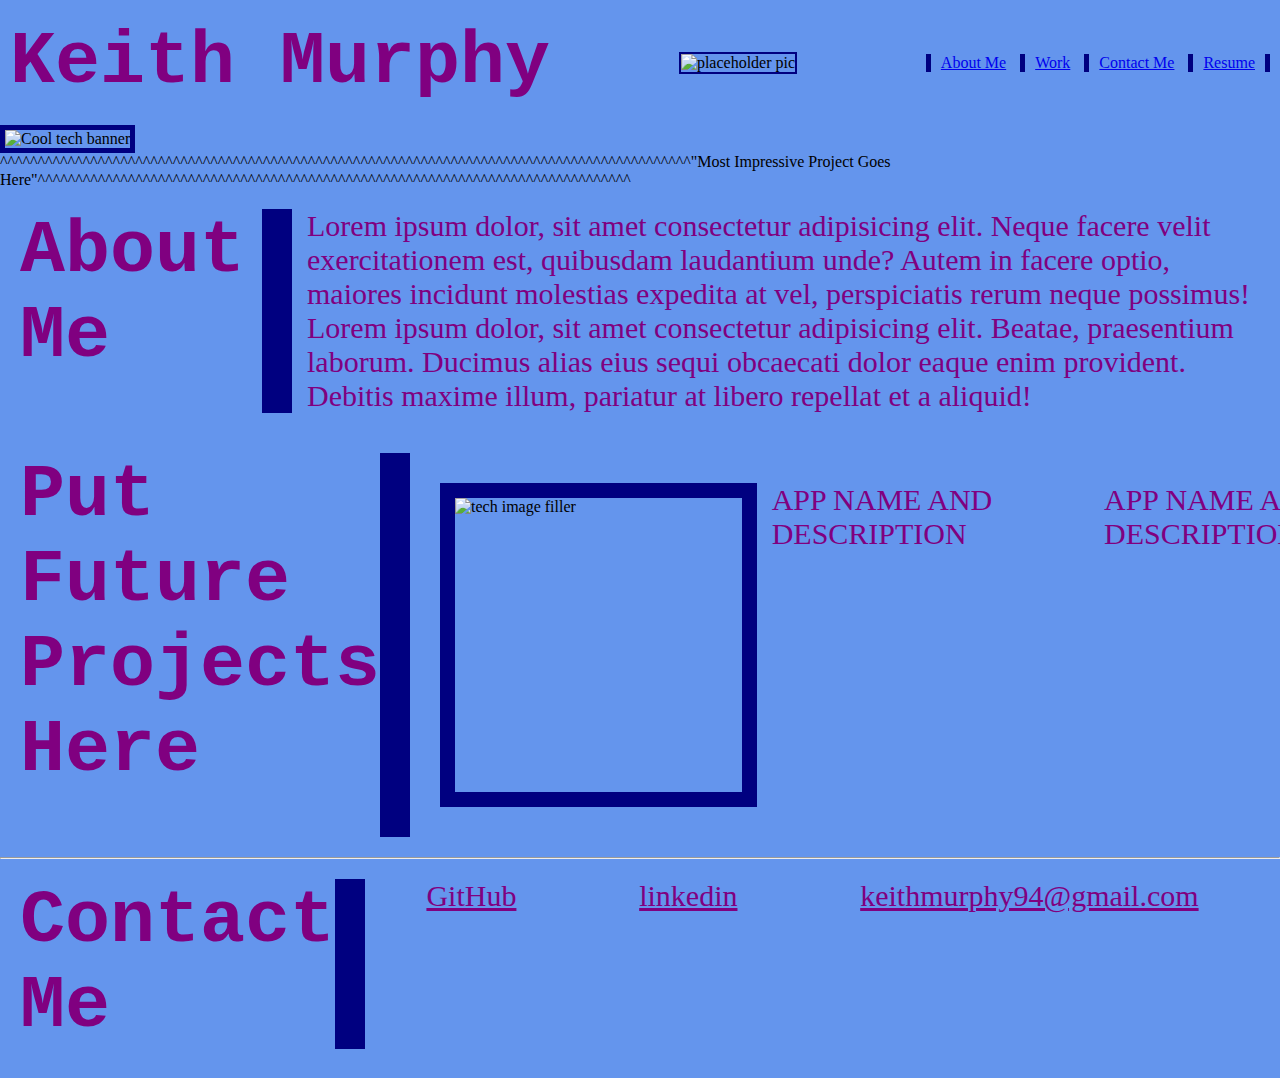
==== index.html @ 98a30c7b "renamed files index and style" ====
<!DOCTYPE html>
<html lang="en-us">
<!-- head -->

<head>
  <meta charset="UTF-8" />
  <meta name="viewport" content="width=device-width, initial-scale=1.0" />
  <meta http-equiv="X-UA-Compatible" content="IE=edge" />
  <title>Keith Murphy Porfolio</title>
  <link rel="stylesheet" href="style.css" />
</head>



<body>





  <header>
    <!-- Header/Navigation -->
    <h1 class="heading-name">Keith Murphy</h1>
    <img src="https://i.pravatar.cc/150" alt="placeholder pic">
    <nav>
      <ul>
        <li><a href="#aboutme">About Me</a></li>
        <li><a href="#work">Work</a></li>
        <li><a href="#footer-section">Contact Me</a></li>
        <li><a href="#" target="_blank">Resume</a></li>
      </ul>
    </nav>
  </header>






  <!-- First Big Project  -->

  <figure>

    <img class="landingimg" src="http://placeimg.com/1000/480/tech" alt="Cool tech banner" />
    <p>^^^^^^^^^^^^^^^^^^^^^^^^^^^^^^^^^^^^^^^^^^^^^^^^^^^^^^^^^^^^^^^^^^^^^^^^^^^^^^^^^^^^^^^^^^^^"Most Impressive
      Project Goes Here"^^^^^^^^^^^^^^^^^^^^^^^^^^^^^^^^^^^^^^^^^^^^^^^^^^^^^^^^^^^^^^^^^^^^^^^^^^^^^^^</p>
  </figure>






  <main>
    <!--About Me container -->
    <section class="section">
      <h1 class="section-titles about-title">About Me</h1>
      <article class="box" id="aboutme">
        <p>
          Lorem ipsum dolor, sit amet consectetur adipisicing elit. Neque facere velit exercitationem est, quibusdam
          laudantium unde? Autem in facere optio, maiores incidunt molestias expedita at vel, perspiciatis rerum neque
          possimus! Lorem ipsum dolor, sit amet consectetur adipisicing elit. Beatae, praesentium laborum. Ducimus alias
          eius sequi obcaecati dolor eaque enim provident. Debitis maxime illum, pariatur at libero repellat et a
          aliquid!
        </p>
      </article>
    </section>








    <!--       
      !-- Work/ grid of fututre projects? -->
    <section class="section">
      <h1 class="section-titles aside"> Put Future Projects Here</h1>
      <section class="box" id="work">
        <figure>
          <img src="http://placeimg.com/640/480/tech" alt="tech image filler">
          <p>APP NAME AND DESCRIPTION</p>
        </figure>
        <figure>
          <p>APP NAME AND DESCRIPTION</p>
          <img src="http://placeimg.com/640/480/animals" alt="animal image filler">
        </figure>
        <figure>
          <img src="http://placeimg.com/640/480/nature" alt="nature image filler">
          <P>APP NAME AND DESCRIPTION</P>
        </figure>

      </section>
    </section>

    <hr>




    <!-- Contact me container -->
    <section class="section">
      <h1 class="section-titles">Contact Me</h1>
      <section class="box footer" id="footer-section">
        <a class="links" href="https://github.com/KeithMurph" target="_blank"> GitHub</a>
        <a class="links" href="https://www.linkedin.com/in/keith-murphy-650985213/" target="_blank">linkedin</a>
        <a class="links" href="mailto:keithmurphy94@gmail.com? subject=subject">keithmurphy94@gmail.com</a>
      </section>
    </section>
  </main>
  <footer></footer>
</body>

</html>
---- style.css ----
/* global */

:root{
  --border-width: 5px;
}

*{
  margin: 0px;
  padding: 0px;
  background-color: cornflowerblue;
}

/* header  and navigation*/

header{
  display: flex;
  flex-direction: row;
  justify-content: space-between;
  align-items: center;
  background:cornflowerblue;
}

/* placeholder profile pic or avatar */
header img{

  flex-direction: row;
  border: 2px solid navy;
}
header img:hover {
  opacity: .5;
  transform: rotate(360deg);
  transition: transform 3s ease;
}

h1{
  font-size: 75px;
  color:purple;
  text-align: left;
  font-family: monospace;
}

li{
  display: inline-block;
  flex-grow: 1;
  text-align: center;
  border-left: var(--border-width) solid navy; 
  padding: 0px 10px;
}

li:last-child{
  border-right: var(--border-width) solid navy;
}

nav{
  display:flex;
  flex-direction: row;
  justify-content: space-evenly;
  margin: 0px 10px;
}


/* main body for about me */

main{
  display:flex;
  flex-direction: column;
}


/* more header out of order lol */
.heading-name{
  display: flex;
  margin: 10px 0px;
  padding:10px 10px;
  
  
}

/* sections */
.section{
  display:flex;
  flex-direction: row;
  justify-content:right;
  margin: 20px; 
  
}


.section-titles{
  display:flex;
  border-right: 30px solid navy;
  flex-basis: 20%;
}

/* box */
.box {
  display: flex;
  flex-direction: column;
  flex-basis: 80%;
  flex-wrap: wrap;
}

/* footer and links */
.footer{
  justify-content: space-around;
  flex-direction: row;
}
.links {

color:purple;
font-size: 30px;


}


/* boxes */
.box p{

  color:purple;
  font-size: 30px;  
  padding-left: 15px;
}

.box figure{
  display: flex;
  flex: 1 1 40%;
  height: 250px;
  margin: 30px;
  justify-content: center;
}

.box figure:first-child{
  flex: 5 5 50%;
  height: 550px;
}

.box img {
  object-fit: cover;
  width:80%;
  border: 15px solid navy;
}

/* main project image */

.landingimg {
  object-fit: cover;
  width: 100%;
  max-height: 40vh;
 border: 5px solid navy;
}


/* hover affect for all images */
figure img:hover {
  opacity: .5;
 
  

}




/* hover affects images in future projects  */
#work img:hover {
  transform: rotate(5deg);
}



.landingimg p{
object-fit: cover;
text-align: center;

}

/* aside */
.aside {
 color:purple;

}
.about-title {

  color: purple;
}
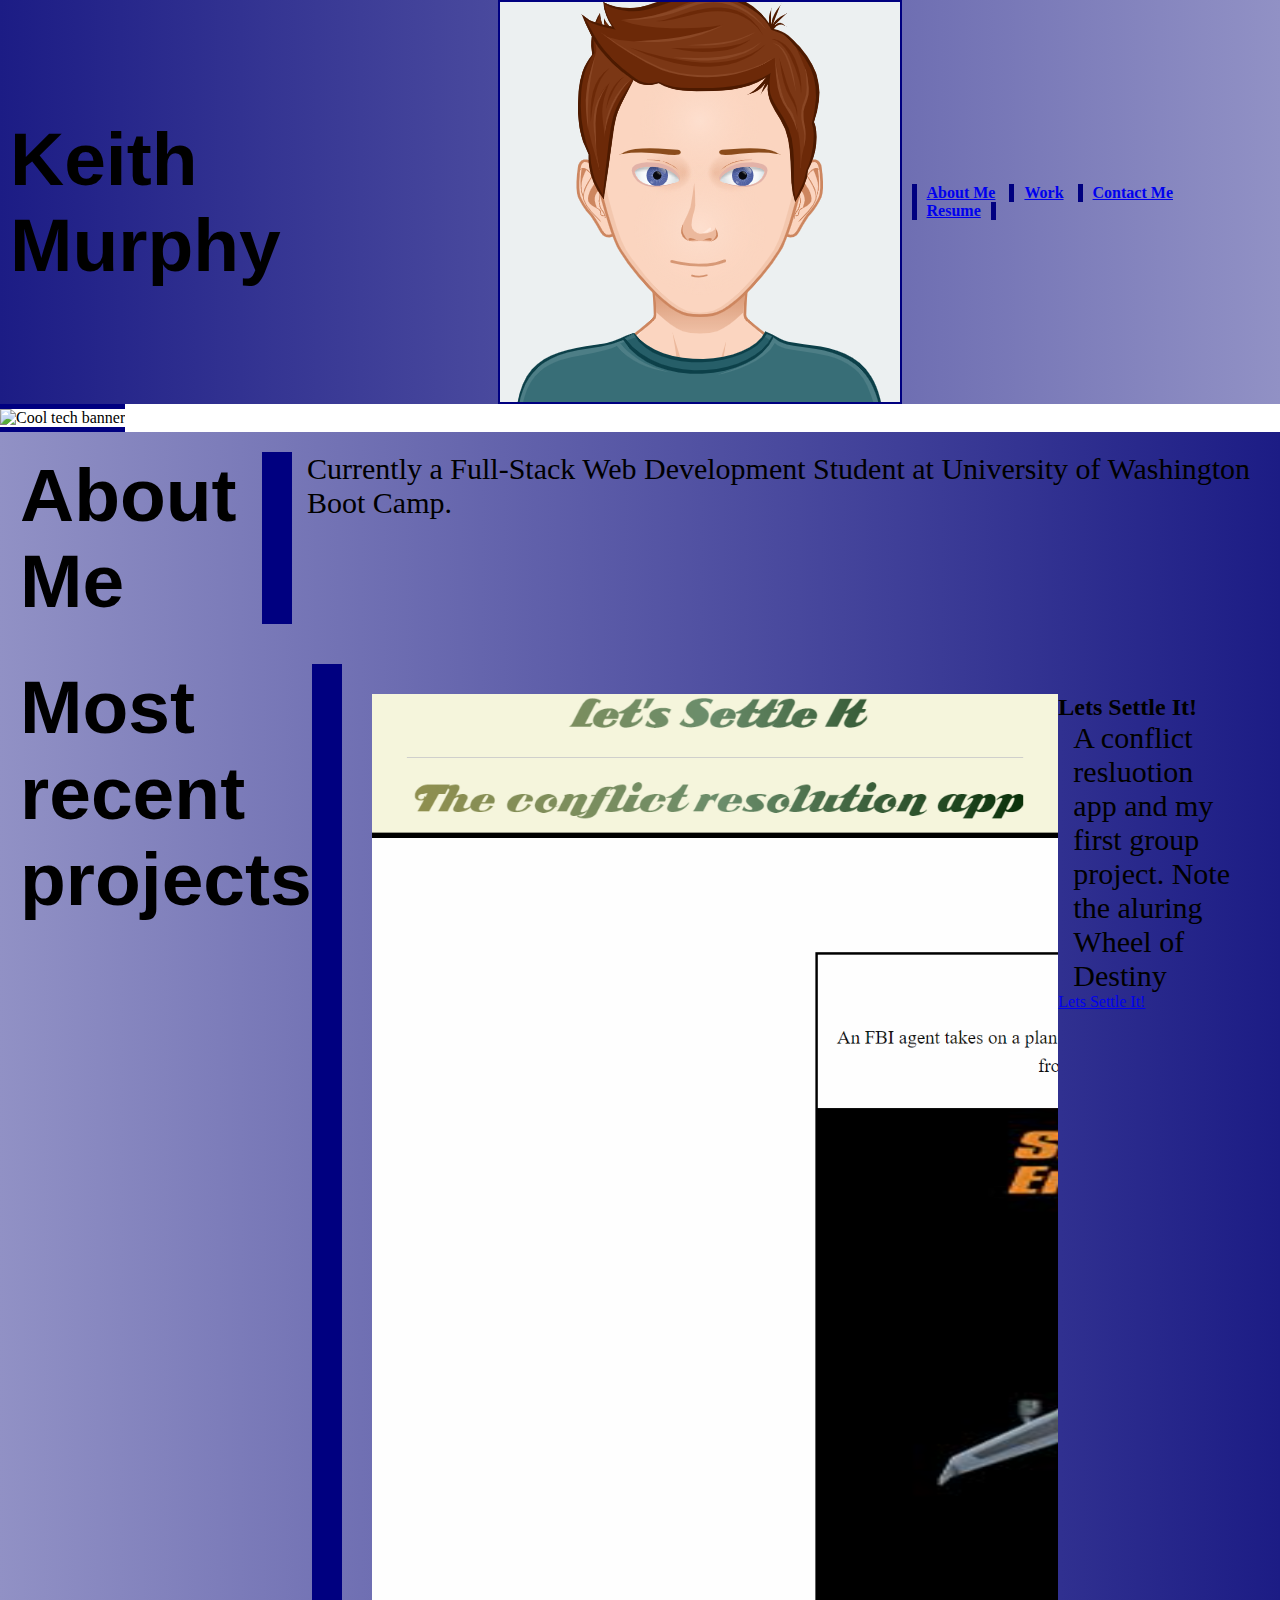
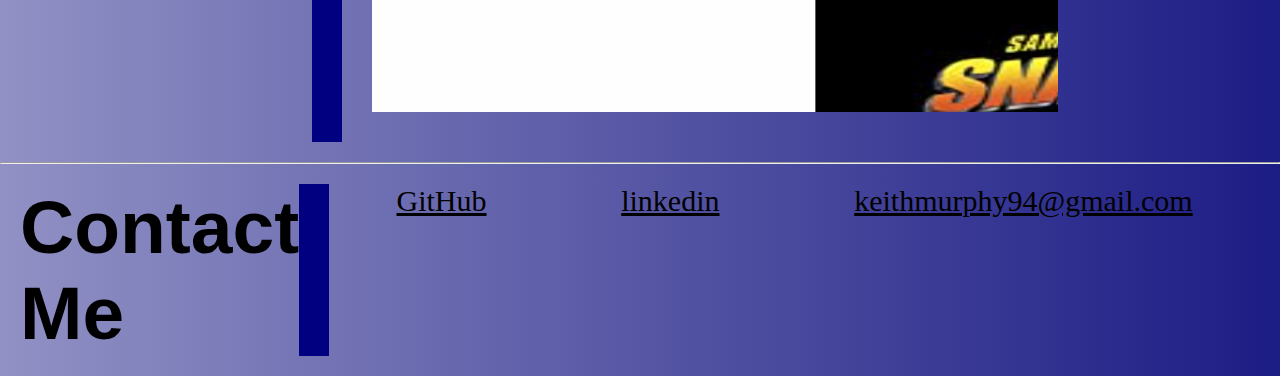
==== commit fefae2d8: "updated portfolio 7.13" ====
--- a/index.html
+++ b/index.html
@@ -7,7 +7,9 @@
   <meta name="viewport" content="width=device-width, initial-scale=1.0" />
   <meta http-equiv="X-UA-Compatible" content="IE=edge" />
   <title>Keith Murphy Porfolio</title>
+  <link href="https://cdn.jsdelivr.net/npm/bootstrap@5.0.2/dist/css/bootstrap.min.css" rel="stylesheet" integrity="sha384-EVSTQN3/azprG1Anm3QDgpJLIm9Nao0Yz1ztcQTwFspd3yD65VohhpuuCOmLASjC" crossorigin="anonymous">
   <link rel="stylesheet" href="style.css" />
+
 </head>
 
 
@@ -21,13 +23,13 @@
   <header>
     <!-- Header/Navigation -->
     <h1 class="heading-name">Keith Murphy</h1>
-    <img src="https://i.pravatar.cc/150" alt="placeholder pic">
+    <img src="./assets/Avatarr.png" alt="placeholder pic">
     <nav>
       <ul>
         <li><a href="#aboutme">About Me</a></li>
         <li><a href="#work">Work</a></li>
         <li><a href="#footer-section">Contact Me</a></li>
-        <li><a href="#" target="_blank">Resume</a></li>
+        <li><a href="file:///C:/Users/keith/OneDrive/Desktop/Resume.pdf" target="_blank">Resume</a></li>
       </ul>
     </nav>
   </header>
@@ -39,12 +41,11 @@
 
   <!-- First Big Project  -->
 
-  <figure>
+  <div>
 
-    <img class="landingimg" src="http://placeimg.com/1000/480/tech" alt="Cool tech banner" />
-    <p>^^^^^^^^^^^^^^^^^^^^^^^^^^^^^^^^^^^^^^^^^^^^^^^^^^^^^^^^^^^^^^^^^^^^^^^^^^^^^^^^^^^^^^^^^^^^"Most Impressive
-      Project Goes Here"^^^^^^^^^^^^^^^^^^^^^^^^^^^^^^^^^^^^^^^^^^^^^^^^^^^^^^^^^^^^^^^^^^^^^^^^^^^^^^^</p>
-  </figure>
+    <img class="landingimg" src="https://placeimg.com/640/480/tech" alt="Cool tech banner" />
+   
+  </div>
 
 
 
@@ -57,12 +58,7 @@
       <h1 class="section-titles about-title">About Me</h1>
       <article class="box" id="aboutme">
         <p>
-          Lorem ipsum dolor, sit amet consectetur adipisicing elit. Neque facere velit exercitationem est, quibusdam
-          laudantium unde? Autem in facere optio, maiores incidunt molestias expedita at vel, perspiciatis rerum neque
-          possimus! Lorem ipsum dolor, sit amet consectetur adipisicing elit. Beatae, praesentium laborum. Ducimus alias
-          eius sequi obcaecati dolor eaque enim provident. Debitis maxime illum, pariatur at libero repellat et a
-          aliquid!
-        </p>
+          Currently a Full-Stack Web Development Student at University of Washington Boot Camp. </p>
       </article>
     </section>
 
@@ -76,19 +72,39 @@
     <!--       
       !-- Work/ grid of fututre projects? -->
     <section class="section">
-      <h1 class="section-titles aside"> Put Future Projects Here</h1>
+      <h1 class="section-titles aside">Most recent projects</h1>
       <section class="box" id="work">
+       <!-- Lets settle it -->
         <figure>
-          <img src="http://placeimg.com/640/480/tech" alt="tech image filler">
-          <p>APP NAME AND DESCRIPTION</p>
+          <img src="./assets/LST.scrrenshot.png" alt="lets settle it image">
+          <div>
+          <h2> Lets Settle It! </h2> 
+          <p> A conflict resluotion app and my first group project. Note the aluring Wheel of Destiny</p>
+         <a href="https://magnetmoss.github.io/Lets-Settle-It/?" target="_blank">Lets Settle It!</a>
+         </div>
         </figure>
+
+<!-- code quiz -->
         <figure>
-          <p>APP NAME AND DESCRIPTION</p>
-          <img src="http://placeimg.com/640/480/animals" alt="animal image filler">
+          <img src="./assets/code quizscreenshot.png" alt="code quiz image">
+          <div>
+            <h2>Super Fun Code Quiz</h2>
+            <p>Quick 5 question quiz! Beat the Timer!</p>
+            <a href="https://keithmurph.github.io/QuizCodeQuiz/" target="_blank">Code Quiz</a>
+
+          </div>
         </figure>
+       
+       <!-- day planner -->
+       
         <figure>
-          <img src="http://placeimg.com/640/480/nature" alt="nature image filler">
-          <P>APP NAME AND DESCRIPTION</P>
+          <img src="./assets/day planner screenshot.png" alt="day planner image">
+          <div>
+            <h2>Work Day Planner</h2>
+            <p>Handy tool to help organize and schedule your work day</p>
+            <a href="https://keithmurph.github.io/workDayPlanner/">Work Day Planner</a>
+          </div>
+
         </figure>
 
       </section>
--- a/style.css
+++ b/style.css
@@ -2,12 +2,13 @@
 
 :root{
   --border-width: 5px;
+ 
 }
 
 *{
   margin: 0px;
   padding: 0px;
-  background-color: cornflowerblue;
+ 
 }
 
 /* header  and navigation*/
@@ -17,8 +18,9 @@
   flex-direction: row;
   justify-content: space-between;
   align-items: center;
-  background:cornflowerblue;
-}
+  background: linear-gradient(90deg, rgb(28, 28, 133) 0%, rgb(145, 145, 197) 100%);
+}
+
 
 /* placeholder profile pic or avatar */
 header img{
@@ -34,17 +36,19 @@
 
 h1{
   font-size: 75px;
-  color:purple;
+  color: black;
   text-align: left;
-  font-family: monospace;
+  font-family: 'Trebuchet MS', 'Lucida Sans Unicode', 'Lucida Grande', 'Lucida Sans', Arial, sans-serif;
 }
 
 li{
   display: inline-block;
   flex-grow: 1;
   text-align: center;
-  border-left: var(--border-width) solid navy; 
+  border-left: var(--border-width) solid navy;  
   padding: 0px 10px;
+  font-weight: bold;
+  
 }
 
 li:last-child{
@@ -56,6 +60,7 @@
   flex-direction: row;
   justify-content: space-evenly;
   margin: 0px 10px;
+  color: aliceblue;
 }
 
 
@@ -64,6 +69,8 @@
 main{
   display:flex;
   flex-direction: column;
+  background: linear-gradient(90deg, rgb(145, 145, 197) 0%, rgb(28, 28, 133) 100%);
+ 
 }
 
 
@@ -107,7 +114,7 @@
 }
 .links {
 
-color:purple;
+color:black;
 font-size: 30px;
 
 
@@ -117,7 +124,7 @@
 /* boxes */
 .box p{
 
-  color:purple;
+  color:black;
   font-size: 30px;  
   padding-left: 15px;
 }
@@ -138,7 +145,7 @@
 .box img {
   object-fit: cover;
   width:80%;
-  border: 15px solid navy;
+  border: 15px navy;
 }
 
 /* main project image */
@@ -147,7 +154,9 @@
   object-fit: cover;
   width: 100%;
   max-height: 40vh;
- border: 5px solid navy;
+  border-top: 5px solid navy;
+  border-bottom: 5px solid navy;
+
 }
 
 
@@ -177,15 +186,15 @@
 
 /* aside */
 .aside {
- color:purple;
+ color:black;
 
 }
 .about-title {
 
-  color: purple;
-}
-
-
-
-
-
+  color: black;
+}
+
+
+
+
+
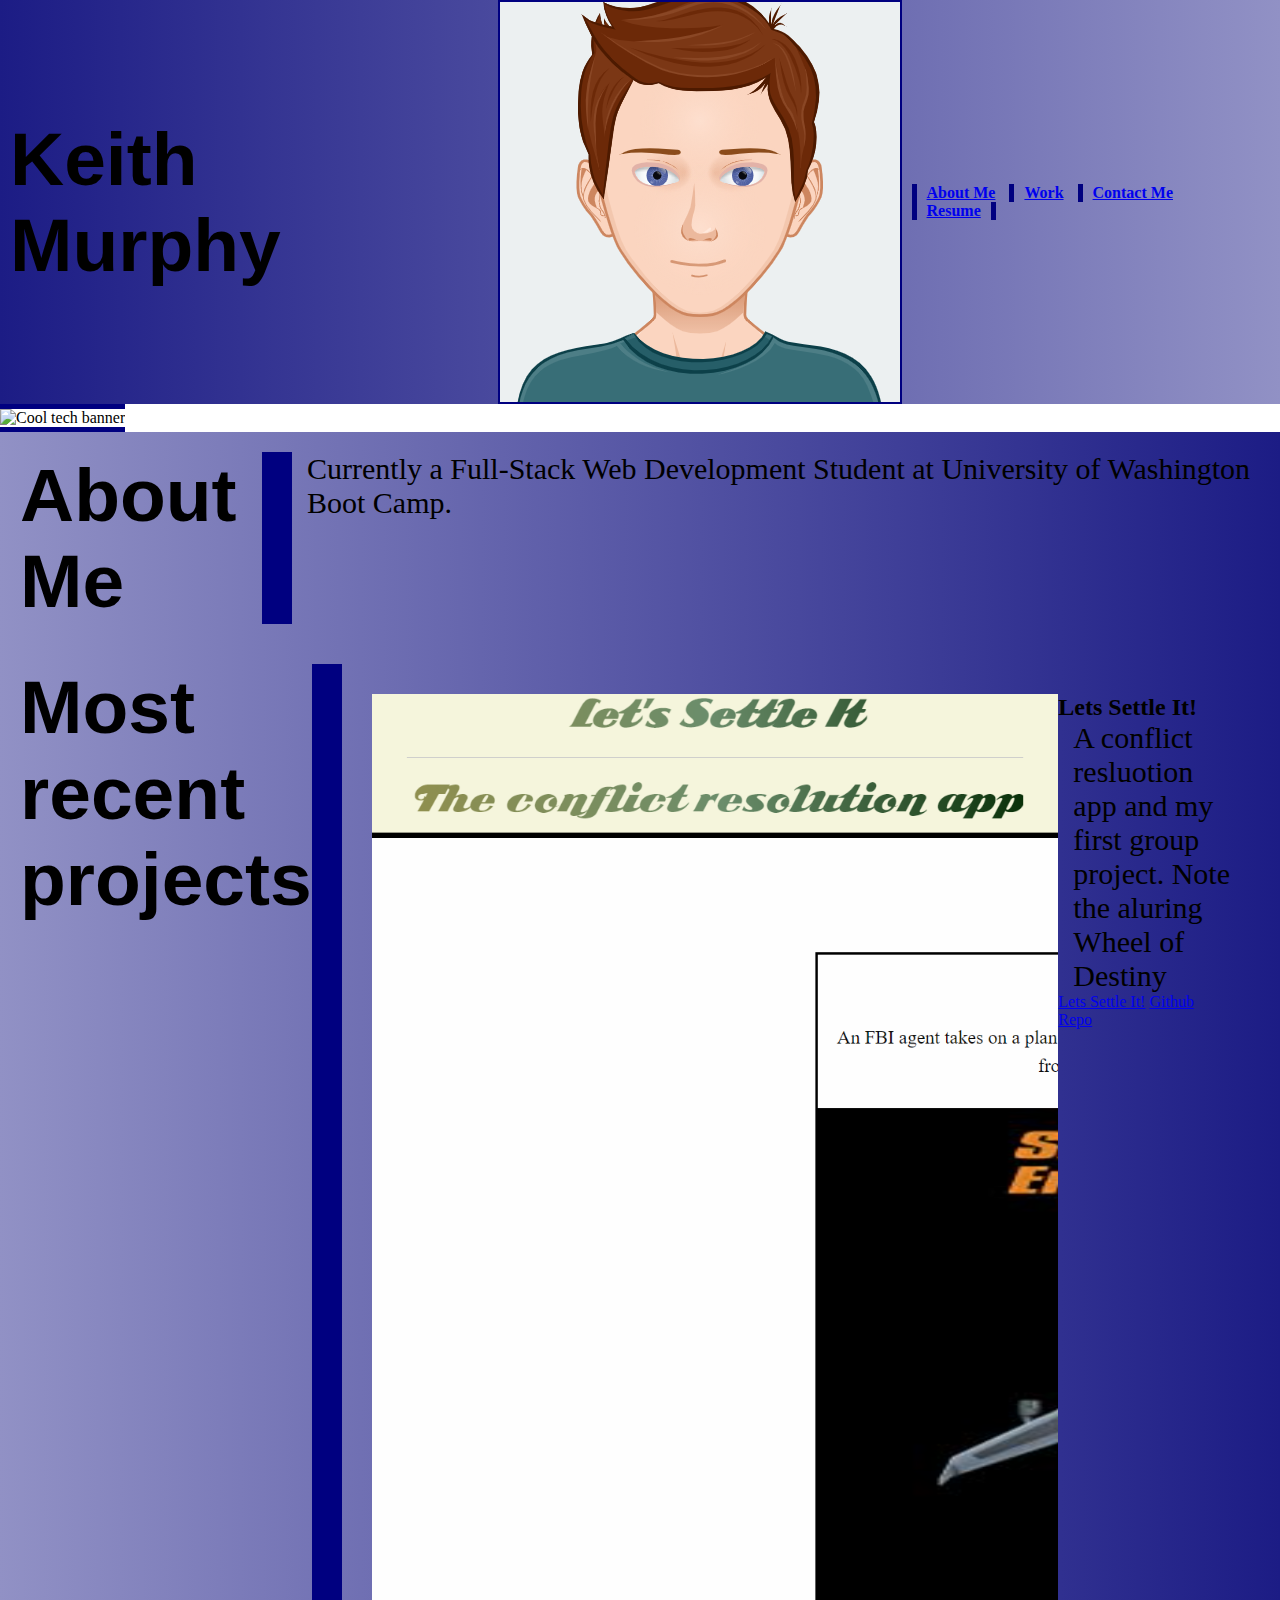
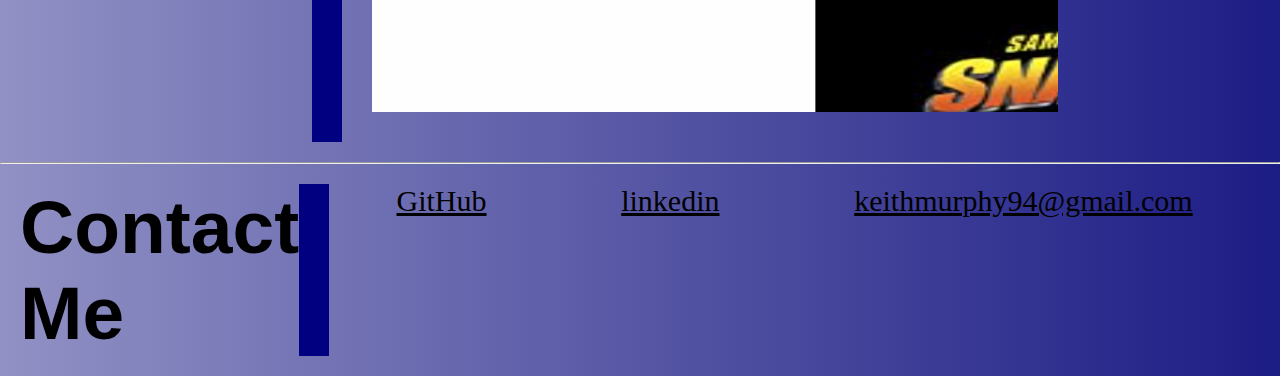
==== commit 33266a7d: "added github repo links to projects" ====
--- a/index.html
+++ b/index.html
@@ -81,6 +81,7 @@
           <h2> Lets Settle It! </h2> 
           <p> A conflict resluotion app and my first group project. Note the aluring Wheel of Destiny</p>
          <a href="https://magnetmoss.github.io/Lets-Settle-It/?" target="_blank">Lets Settle It!</a>
+         <a href="https://github.com/MagnetMoss/Lets-Settle-It" target="_blank">Github Repo</a>
          </div>
         </figure>
 
@@ -91,6 +92,7 @@
             <h2>Super Fun Code Quiz</h2>
             <p>Quick 5 question quiz! Beat the Timer!</p>
             <a href="https://keithmurph.github.io/QuizCodeQuiz/" target="_blank">Code Quiz</a>
+            <a href="https://github.com/KeithMurph/QuizCodeQuiz" target="_blank">Github Repo</a>
 
           </div>
         </figure>
@@ -103,6 +105,7 @@
             <h2>Work Day Planner</h2>
             <p>Handy tool to help organize and schedule your work day</p>
             <a href="https://keithmurph.github.io/workDayPlanner/">Work Day Planner</a>
+            <a href="https://github.com/KeithMurph/workDayPlanner">Github Repo</a>
           </div>
 
         </figure>
@@ -121,7 +124,7 @@
       <section class="box footer" id="footer-section">
         <a class="links" href="https://github.com/KeithMurph" target="_blank"> GitHub</a>
         <a class="links" href="https://www.linkedin.com/in/keith-murphy-650985213/" target="_blank">linkedin</a>
-        <a class="links" href="mailto:keithmurphy94@gmail.com? subject=subject">keithmurphy94@gmail.com</a>
+        <a class="links" href="mailto:keithmurphy94@gmail.com?">keithmurphy94@gmail.com</a>
       </section>
     </section>
   </main>
